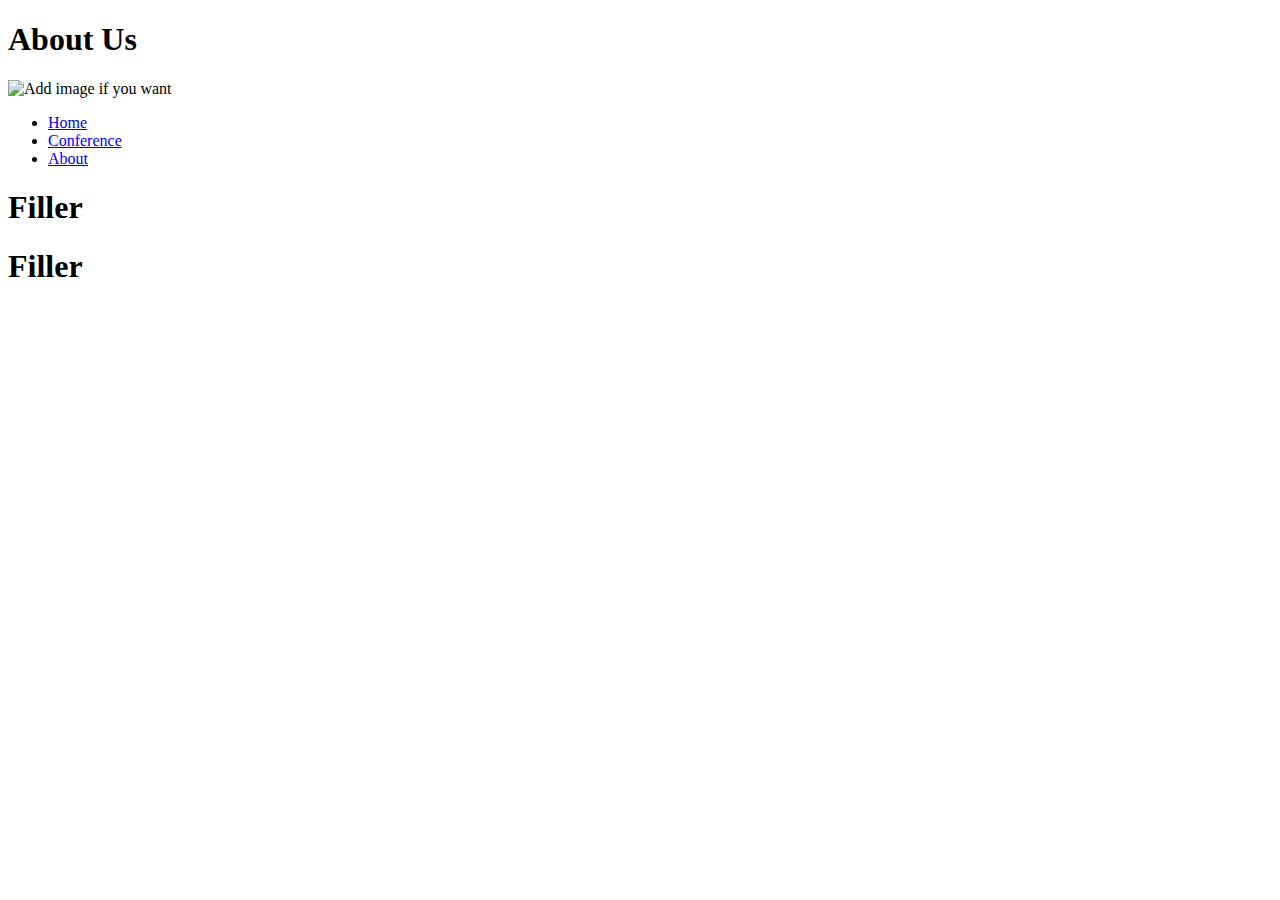
==== about.html @ 4ac83fbd "Update about.html" ====
<!DOCTYPE html>
<html lang="en">

<head>
  <title>About Us</title>
  <meta charset="utf-8">
  <!--<link rel="stylesheet" type="text/css" href="screen.css" media="screen" />
  <link rel="reset" media="screen" href="reset.css" />
  <script src="javascript.js"></script>
  -->
  <!--<script src="https://ajax.googleapis.com/ajax/libs/jquery/3.5.1/jquery.min.js">
</script>
-->
</head>

<body>
  
    <h1>About Us</h1>

    <img src=(empty) alt="Add image if you want" />
  
  <ul>
  <li><a href="#home">Home</a></li>
  <li><a href="#conference">Conference</a></li>
  <li><a href="#about">About</a></li>
</ul>

    <h1>Filler</h1>

    <h1>Filler</h1>

   
</body>

</html>
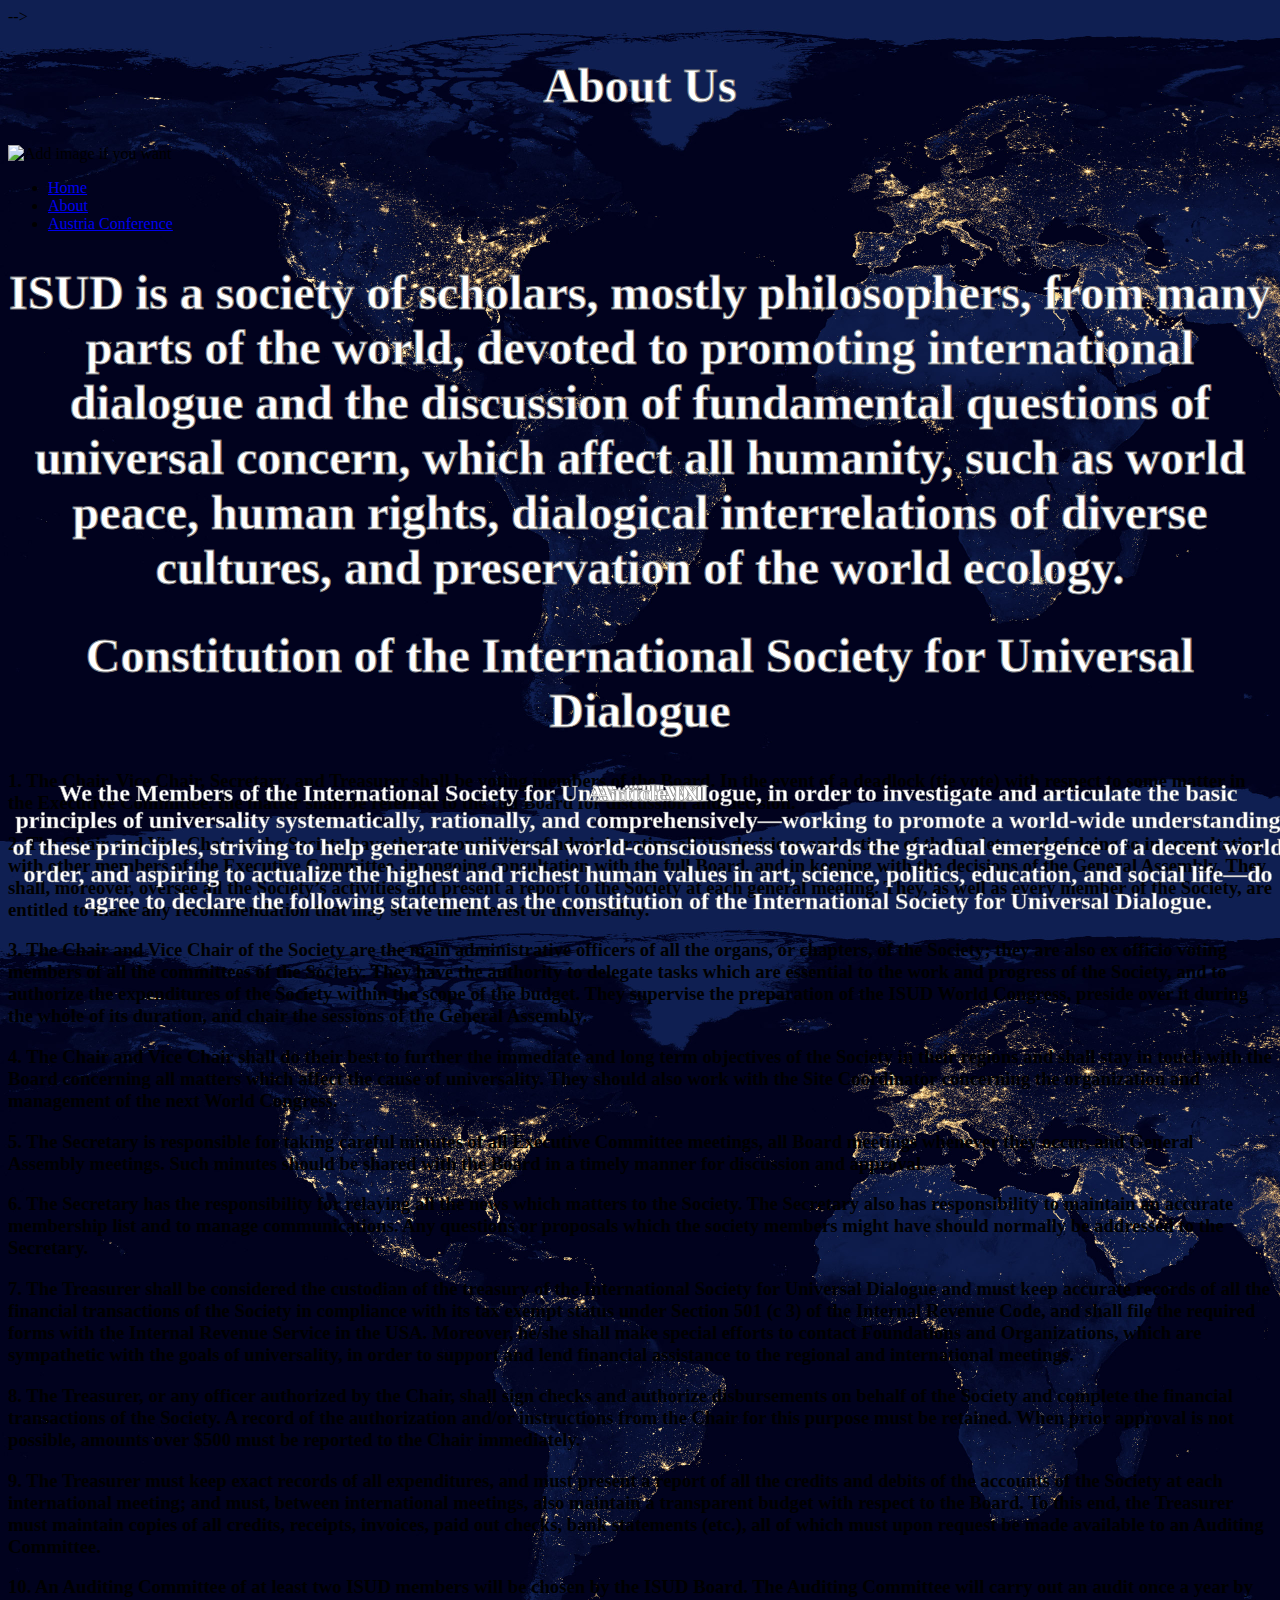
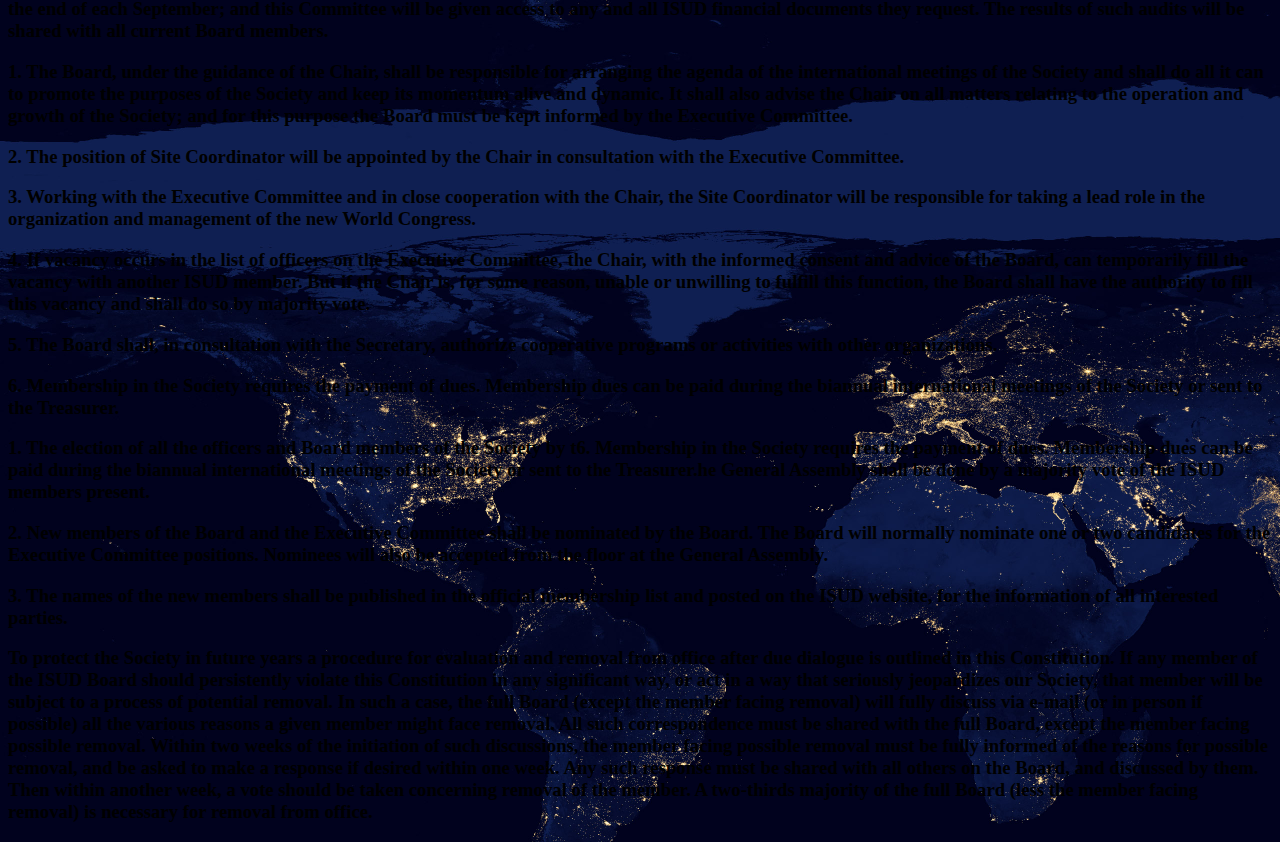
==== commit 2509c14e: "Adding the Constitution" ====
--- a/about.html
+++ b/about.html
@@ -4,12 +4,9 @@
 <head>
   <title>About Us</title>
   <meta charset="utf-8">
-  <!--<link rel="stylesheet" type="text/css" href="screen.css" media="screen" />
-  <link rel="reset" media="screen" href="reset.css" />
-  <script src="javascript.js"></script>
-  -->
-  <!--<script src="https://ajax.googleapis.com/ajax/libs/jquery/3.5.1/jquery.min.js">
-</script>
+  <meta name="viewport" content="width=device-width,initial-scale=1.0,shrink-to-fit=no" />
+    <link rel="stylesheet" media="screen" href="css/reset.css" />
+    <link rel="stylesheet" media="screen" href="css/screenIndex.css" /> 
 -->
 </head>
 
@@ -20,16 +17,61 @@
     <img src=(empty) alt="Add image if you want" />
   
   <ul>
-  <li><a href="#home">Home</a></li>
-  <li><a href="#conference">Conference</a></li>
-  <li><a href="#about">About</a></li>
+  <li><a href="index.html">Home</a></li>
+	  <li><a href="about.html">About</a></li>
+	  <li><a href="conference.html">Austria Conference</a></li>
 </ul>
 
-    <h1>Filler</h1>
+    <h1>ISUD is a society of scholars, mostly philosophers, from many parts of the world, devoted to promoting international dialogue and the discussion of fundamental questions of universal concern, which affect all humanity, such as world peace, human rights, dialogical interrelations of diverse cultures, and preservation of the world ecology.</h1>
 
-    <h1>Filler</h1>
+    <h1>Constitution of the International Society for Universal Dialogue</h1>
+<h2>We the Members of the International Society for Universal Dialogue, in order to investigate and articulate the basic principles of universality systematically, rationally, and comprehensively—working to promote a world-wide understanding of these principles, striving to help generate universal world-consciousness towards the gradual emergence of a decent world order, and aspiring to actualize the highest and richest human values in art, science, politics, education, and social life—do agree to declare the following statement as the constitution of the International Society for Universal Dialogue.</h2>
+<div class="ex3">
+  <h2>Article I</h2>
+  <h3></h3>
+  <h2>Article II</h2>
+  <h3></h3>
+  <h2>Article III</h2>
+  <h3></h3>
+  <h2>Article IV</h2>
+  <h3></h3>
+  <h3></h3>
+  <h2>Article V</h2>
+  <h3></h3>
+  <h3></h3>
+  <h3></h3>
+  <h3></h3>
+  <h3></h3>
+  <h2>Article VI</h2>
+  <h3>1. The Chair, Vice Chair, Secretary, and Treasurer shall be voting members of the Board. In the event of a deadlock (tie vote) with respect to some matter in the Executive Committee, the matter shall be referred to the full Board for discussion and decision.</h3>
+  <h3>2. The Chair and Vice Chair of the Society have the responsibility of administrating all the decisions and actions of the Society, and of doing so in consultation with other members of the Executive Committee, in ongoing consultation with the full Board, and in keeping with the decisions of the General Assembly. They shall, moreover, oversee all the Society’s activities and present a report to the Society at each general meeting. They, as well as every member of the Society, are entitled to make any recommendation that may serve the interest of universality.</h3>
+  <h3>3. The Chair and Vice Chair of the Society are the main administrative officers of all the organs, or chapters, of the Society; they are also ex officio voting members of all the committees of the Society. They have the authority to delegate tasks which are essential to the work and progress of the Society, and to authorize the expenditures of the Society within the scope of the budget. They supervise the preparation of the ISUD World Congress, preside over it during the whole of its duration, and chair the sessions of the General Assembly.</h3>
+  <h3>4. The Chair and Vice Chair shall do their best to further the immediate and long term objectives of the Society in their regions and shall stay in touch with the Board concerning all matters which affect the cause of universality. They should also work with the Site Coordinator concerning the organization and management of the next World Congress.</h3>
+  <h3>5.  The Secretary is responsible for taking careful minutes of all Executive Committee meetings, all Board meetings whenever they occur, and General Assembly meetings. Such minutes should be shared with the Board in a timely manner for discussion and approval.</h3>
+  <h3>6. The Secretary has the responsibility for relaying all the news which matters to the Society. The Secretary also has responsibility to maintain an accurate membership list and to manage communications. Any questions or proposals which the society members might have should normally be addressed to the Secretary.</h3>
+  <h3>7. The Treasurer shall be considered the custodian of the treasury of the International Society for Universal Dialogue and must keep accurate records of all the financial transactions of the Society in compliance with its tax exempt status under Section 501 (c 3) of the Internal Revenue Code, and shall file the required forms with the Internal Revenue Service in the USA.  Moreover, he/she shall make special efforts to contact Foundations and Organizations, which are sympathetic with the goals of universality, in order to support and lend financial assistance to the regional and international meetings.</h3>
+  <h3>8. The Treasurer, or any officer authorized by the Chair, shall sign checks and authorize disbursements on behalf of the Society and complete the financial transactions of the Society.  A record of the authorization and/or instructions from the Chair for this purpose must be retained.  When prior approval is not possible, amounts over $500 must be reported to the Chair immediately.</h3>
+  <h3>9. The Treasurer must keep exact records of all expenditures, and must present a report of all the credits and debits of the accounts of the Society at each international meeting; and must, between international meetings, also maintain a transparent budget with respect to the Board. To this end, the Treasurer must maintain copies of all credits, receipts, invoices, paid out checks, bank statements (etc.), all of which must upon request be made available to an Auditing Committee.
+</h3>
+  <h3>
+10. An Auditing Committee of at least two ISUD members will be chosen by the ISUD Board. The Auditing Committee will carry out an audit once a year by the end of each September; and this Committee will be given access to any and all ISUD financial documents they request. The results of such audits will be shared with all current Board members.</h3>
+  <h2>Article VII</h2>
+  <h3>1. The Board, under the guidance of the Chair, shall be responsible for arranging the agenda of the international meetings of the Society and shall do all it can to promote the purposes of the Society and keep its momentum alive and dynamic. It shall also advise the Chair on all matters relating to the operation and growth of the Society; and for this purpose the Board must be kept informed by the Executive Committee.</h3>
+  <h3>2. The position of Site Coordinator will be appointed by the Chair in consultation with the Executive Committee.</h3>
+  <h3>3. Working with the Executive Committee and in close cooperation with the Chair, the Site Coordinator will be responsible for taking a lead role in the organization and management of the new World Congress.</h3>
+  <h3>4. If vacancy occurs in the list of officers on the Executive Committee, the Chair, with the informed consent and advice of the Board, can temporarily fill the vacancy with another ISUD member. But if the Chair is, for some reason, unable or unwilling to fulfill this function, the Board shall have the authority to fill this vacancy and shall do so by majority vote.</h3>
+  <h3>5. The Board shall, in consultation with the Secretary, authorize cooperative programs or activities with other organizations.</h3>
+  <h3>6. Membership in the Society requires the payment of dues.  Membership dues can be paid during the biannual international meetings of the Society or sent to the Treasurer.</h3>
+  <h2>Article VIII</h2>
+  <h3>1. The election of all the officers and Board members of the Society by t6. Membership in the Society requires the payment of dues.  Membership dues can be paid during the biannual international meetings of the Society or sent to the Treasurer.he General Assembly shall be done by a majority vote of the ISUD members present.</h3>
+  <h3>2. New members of the Board and the Executive Committee shall be nominated by the Board.  The Board will normally nominate one or two candidates for the Executive Committee positions. Nominees will also be accepted from the floor at the General Assembly.
 
+​</h3>
+  <h3>3. The names of the new members shall be published in the official membership list and posted on the ISUD website, for the information of all interested parties.</h3>
+  <h2>Article IX</h2>
+  <h3>To protect the Society in future years a procedure for evaluation and removal from office after due dialogue is outlined in this Constitution. If any member of the ISUD Board should persistently violate this Constitution in any significant way, or act in a way that seriously jeopardizes our Society, that member will be subject to a process of potential removal. In such a case, the full Board (except the member facing removal) will fully discuss via e-mail (or in person if possible) all the various reasons a given member might face removal. All such correspondence must be shared with the full Board, except the member facing possible removal. Within two weeks of the initiation of such discussions, the member facing possible removal must be fully informed of the reasons for possible removal, and be asked to make a response if desired within one week. Any such response must be shared with all others on the Board, and discussed by them. Then within another week, a vote should be taken concerning removal of the member. A two-thirds majority of the full Board (less the member facing removal) is necessary for removal from office.</h3>
+
+</div>
    
 </body>
-
 </html>--- a/css/screenIndex.css
+++ b/css/screenIndex.css
@@ -0,0 +1,26 @@
+body {
+	background-image: url(../css/background.jpg);
+	background-size: 1800px 900px;
+}
+h1 {
+	font-size: 3em;
+	font-weight: bold;
+	color: white;
+	text-align: center;
+	-webkit-text-stroke-width: 1px;
+	-webkit-text-stroke-color: gray;
+}
+h2 {
+	
+	font-size: 1.5em;
+	font-weight: bold;
+	color: white;
+	width: 50%;
+	height: 100px;
+	-webkit-text-stroke-width: 0.5px;
+	-webkit-text-stroke-color: gray;
+	position: fixed;     
+    text-align: center;    
+    bottom: 0px; 
+    width: 100%;
+}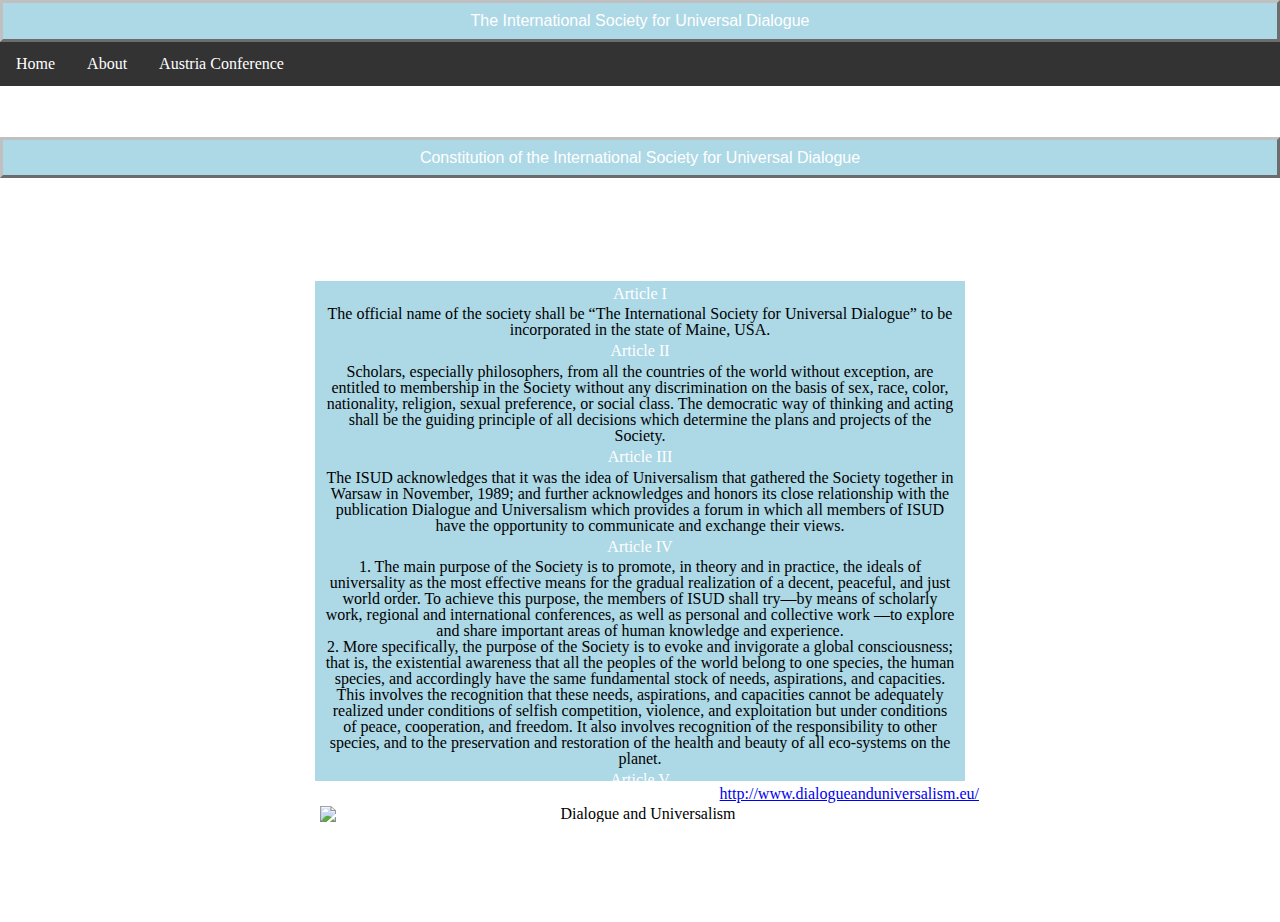
==== commit 61160d1c: "Update about.html" ====
--- a/about.html
+++ b/about.html
@@ -6,42 +6,40 @@
   <meta charset="utf-8">
   <meta name="viewport" content="width=device-width,initial-scale=1.0,shrink-to-fit=no" />
     <link rel="stylesheet" media="screen" href="css/reset.css" />
-    <link rel="stylesheet" media="screen" href="css/screenIndex.css" /> 
--->
+  <link rel="stylesheet" media="screen" href="css/screen.css" />
 </head>
-
 <body>
-  
-    <h1>About Us</h1>
-
-    <img src=(empty) alt="Add image if you want" />
+  <div style="background-image: url('https://raw.githubusercontent.com/ThePenthouse-ITMD362/Project-2/main/css/background.jpg');">
+    <h1>The International Society for Universal Dialogue</h1>
   
   <ul>
   <li><a href="index.html">Home</a></li>
 	  <li><a href="about.html">About</a></li>
-	  <li><a href="conference.html">Austria Conference</a></li>
+	  <li><a href="Conference.html">Austria Conference</a></li>
 </ul>
 
-    <h1>ISUD is a society of scholars, mostly philosophers, from many parts of the world, devoted to promoting international dialogue and the discussion of fundamental questions of universal concern, which affect all humanity, such as world peace, human rights, dialogical interrelations of diverse cultures, and preservation of the world ecology.</h1>
+    <h2>ISUD is a society of scholars, mostly philosophers, from many parts of the world, devoted to promoting international dialogue and the discussion of fundamental questions of universal concern, which affect all humanity, such as world peace, human rights, dialogical interrelations of diverse cultures, and preservation of the world ecology.</h2>
 
     <h1>Constitution of the International Society for Universal Dialogue</h1>
 <h2>We the Members of the International Society for Universal Dialogue, in order to investigate and articulate the basic principles of universality systematically, rationally, and comprehensively—working to promote a world-wide understanding of these principles, striving to help generate universal world-consciousness towards the gradual emergence of a decent world order, and aspiring to actualize the highest and richest human values in art, science, politics, education, and social life—do agree to declare the following statement as the constitution of the International Society for Universal Dialogue.</h2>
-<div class="ex3">
+  <div class="ex3">
   <h2>Article I</h2>
-  <h3></h3>
+  <h3>The official name of the society shall be “The International Society for Universal Dialogue” to be incorporated in the state of Maine, USA.</h3>
   <h2>Article II</h2>
-  <h3></h3>
+  <h3>Scholars, especially philosophers, from all the countries of the world without exception, are entitled to membership in the Society without any discrimination on the basis of sex, race, color, nationality, religion, sexual preference, or social class. The democratic way of thinking and acting shall be the guiding principle of all decisions which determine the plans and projects of the Society.</h3>
   <h2>Article III</h2>
-  <h3></h3>
+  <h3>The ISUD acknowledges that it was the idea of Universalism that gathered the Society together in Warsaw in November, 1989; and further acknowledges and honors its close relationship with the publication Dialogue and Universalism which provides a forum in which all members of ISUD have the opportunity to communicate and exchange their views.</h3>
   <h2>Article IV</h2>
-  <h3></h3>
-  <h3></h3>
+  <h3>1. The main purpose of the Society is to promote, in theory and in practice, the ideals of universality as the most effective means for the gradual realization of a decent, peaceful, and just world order. To achieve this purpose, the members of ISUD shall try—by means of scholarly work, regional and international conferences, as well as personal and collective work —to explore and share important areas of human knowledge and experience.</h3>
+  <h3>2. More specifically, the purpose of the Society is to evoke and invigorate a global consciousness; that is, the existential awareness that all the peoples of the world belong to one species, the human species, and accordingly have the same fundamental stock of needs, aspirations, and capacities. This involves the recognition that these needs, aspirations, and capacities cannot be adequately realized under conditions of selfish competition, violence, and exploitation but under conditions of peace, cooperation, and freedom. It also involves recognition of the responsibility to other species, and to the preservation and restoration of the health and beauty of all eco-systems on the planet.</h3>
   <h2>Article V</h2>
-  <h3></h3>
-  <h3></h3>
-  <h3></h3>
-  <h3></h3>
-  <h3></h3>
+  <h3>1. The Society shall be administered by a body of governors called the Board of the International Society of Universal Dialogue (ISUD); and it shall operate in concert with this Constitution, and with the decisions made by the ISUD General Assembly that meets prior to the tenure of a new Board.</h3>
+  <h3>2. The Board includes an executive committee composed of four officers: Chair, Vice Chair, Secretary, and Treasurer; and it also includes a body of other members that number no fewer than six and no more than twelve. (So the full Board shall be no fewer than ten and no more than sixteen, including officers.) Board members are elected for one cycle (normally two years) to serve in a particular Board position, and have the possibility of being re-elected to one additional term in the same position. However, there must be at least one intervening cycle for a Board member to be reelected another time for the same position.
+ </h3>
+  <h4>(In some circumstances these term restrictions may be waived by vote of the General Assembly so as to sustain regional representation and support the growth of the Society.)</h4>
+  <h3>3. All members of the Board shall be elected at the General Assembly by a majority vote. Only those who are actually present at the General Assembly are eligible for election.</h3>
+  <h3>4. The General Assembly is composed of those members of the ISUD who personally attend the periodic world conferences held by the Society—usually every two years. The General Assembly meets in sessions that coincide with the periodic world conferences.</h3>
+  <h3>5. Decisions by the General Assembly shall be reached by a majority vote, except for amendments of the Constitution, for which a two-thirds majority is required. The competence of the General Assembly includes all questions relating to the activity of the Society that are put before it in the usual manner.</h3>
   <h2>Article VI</h2>
   <h3>1. The Chair, Vice Chair, Secretary, and Treasurer shall be voting members of the Board. In the event of a deadlock (tie vote) with respect to some matter in the Executive Committee, the matter shall be referred to the full Board for discussion and decision.</h3>
   <h3>2. The Chair and Vice Chair of the Society have the responsibility of administrating all the decisions and actions of the Society, and of doing so in consultation with other members of the Executive Committee, in ongoing consultation with the full Board, and in keeping with the decisions of the General Assembly. They shall, moreover, oversee all the Society’s activities and present a report to the Society at each general meeting. They, as well as every member of the Society, are entitled to make any recommendation that may serve the interest of universality.</h3>
@@ -64,14 +62,13 @@
   <h3>6. Membership in the Society requires the payment of dues.  Membership dues can be paid during the biannual international meetings of the Society or sent to the Treasurer.</h3>
   <h2>Article VIII</h2>
   <h3>1. The election of all the officers and Board members of the Society by t6. Membership in the Society requires the payment of dues.  Membership dues can be paid during the biannual international meetings of the Society or sent to the Treasurer.he General Assembly shall be done by a majority vote of the ISUD members present.</h3>
-  <h3>2. New members of the Board and the Executive Committee shall be nominated by the Board.  The Board will normally nominate one or two candidates for the Executive Committee positions. Nominees will also be accepted from the floor at the General Assembly.
-
-​</h3>
+  <h3>2. New members of the Board and the Executive Committee shall be nominated by the Board.  The Board will normally nominate one or two candidates for the Executive Committee positions. Nominees will also be accepted from the floor at the General Assembly.</h3>
   <h3>3. The names of the new members shall be published in the official membership list and posted on the ISUD website, for the information of all interested parties.</h3>
   <h2>Article IX</h2>
   <h3>To protect the Society in future years a procedure for evaluation and removal from office after due dialogue is outlined in this Constitution. If any member of the ISUD Board should persistently violate this Constitution in any significant way, or act in a way that seriously jeopardizes our Society, that member will be subject to a process of potential removal. In such a case, the full Board (except the member facing removal) will fully discuss via e-mail (or in person if possible) all the various reasons a given member might face removal. All such correspondence must be shared with the full Board, except the member facing possible removal. Within two weeks of the initiation of such discussions, the member facing possible removal must be fully informed of the reasons for possible removal, and be asked to make a response if desired within one week. Any such response must be shared with all others on the Board, and discussed by them. Then within another week, a vote should be taken concerning removal of the member. A two-thirds majority of the full Board (less the member facing removal) is necessary for removal from office.</h3>
+</div>
+   <h2>Vist the ISUD companion Journal Dialogue and Universalism @   <a href="url">http://www.dialogueanduniversalism.eu/</a></h2>
+  <img src= "https://static.wixstatic.com/media/80ed71_910b57231e4244dabde2310c0b7fe06c.jpg/v1/fill/w_300,h_440,al_c,q_80,usm_0.66_1.00_0.01/80ed71_910b57231e4244dabde2310c0b7fe06c.webp" alt="Dialogue and Universalism">
 
-</div>
-   
 </body>
-</html>+</html>
--- a/css/screen.css
+++ b/css/screen.css
@@ -0,0 +1,67 @@
+body {
+	background-size: 800px 600px;
+}
+h1 {
+  color: white;
+  padding: 5px 10px;
+  font-family: Optima, sans-serif;
+  border: 3px outset silver;
+  background-color: lightblue;
+}
+h2{
+  color: white;
+}
+h3{
+  margin-left: 10px;
+  margin-right: 10px;
+}
+h1, h2{
+  text-align: center;
+  line-height: 1.6;
+}
+ul {
+  list-style-type: none;
+  margin: 0;
+  padding: 0;
+  overflow: hidden;
+  background-color: #333;
+}
+li {
+  float: left;
+}
+li a {
+  display: block;
+  color: white;
+  text-align: center;
+  padding: 14px 16px;
+  text-decoration: none;
+}
+li a:hover {
+  background-color: #111;
+}
+div.ex3 {
+  overflow-x: hidden;
+  overflow-y: scroll;
+  display: block;
+  margin-left: auto;
+  margin-right: auto;
+  text-align: center;
+  background-color: lightblue;
+  width: 650px;
+  height: 500px;
+}
+img{
+  display: block;
+  margin-left: auto;
+  margin-right: auto;
+  width: 50%;
+  padding-bottom: 100px;
+}
+@media only screen and (min-width: 700px){
+  body, h1, h2, ul, li, li a, div.ex3, img{
+    text-align: center;
+    display: block;
+    margin-left: auto;
+    margin-right: auto;
+  }
+}